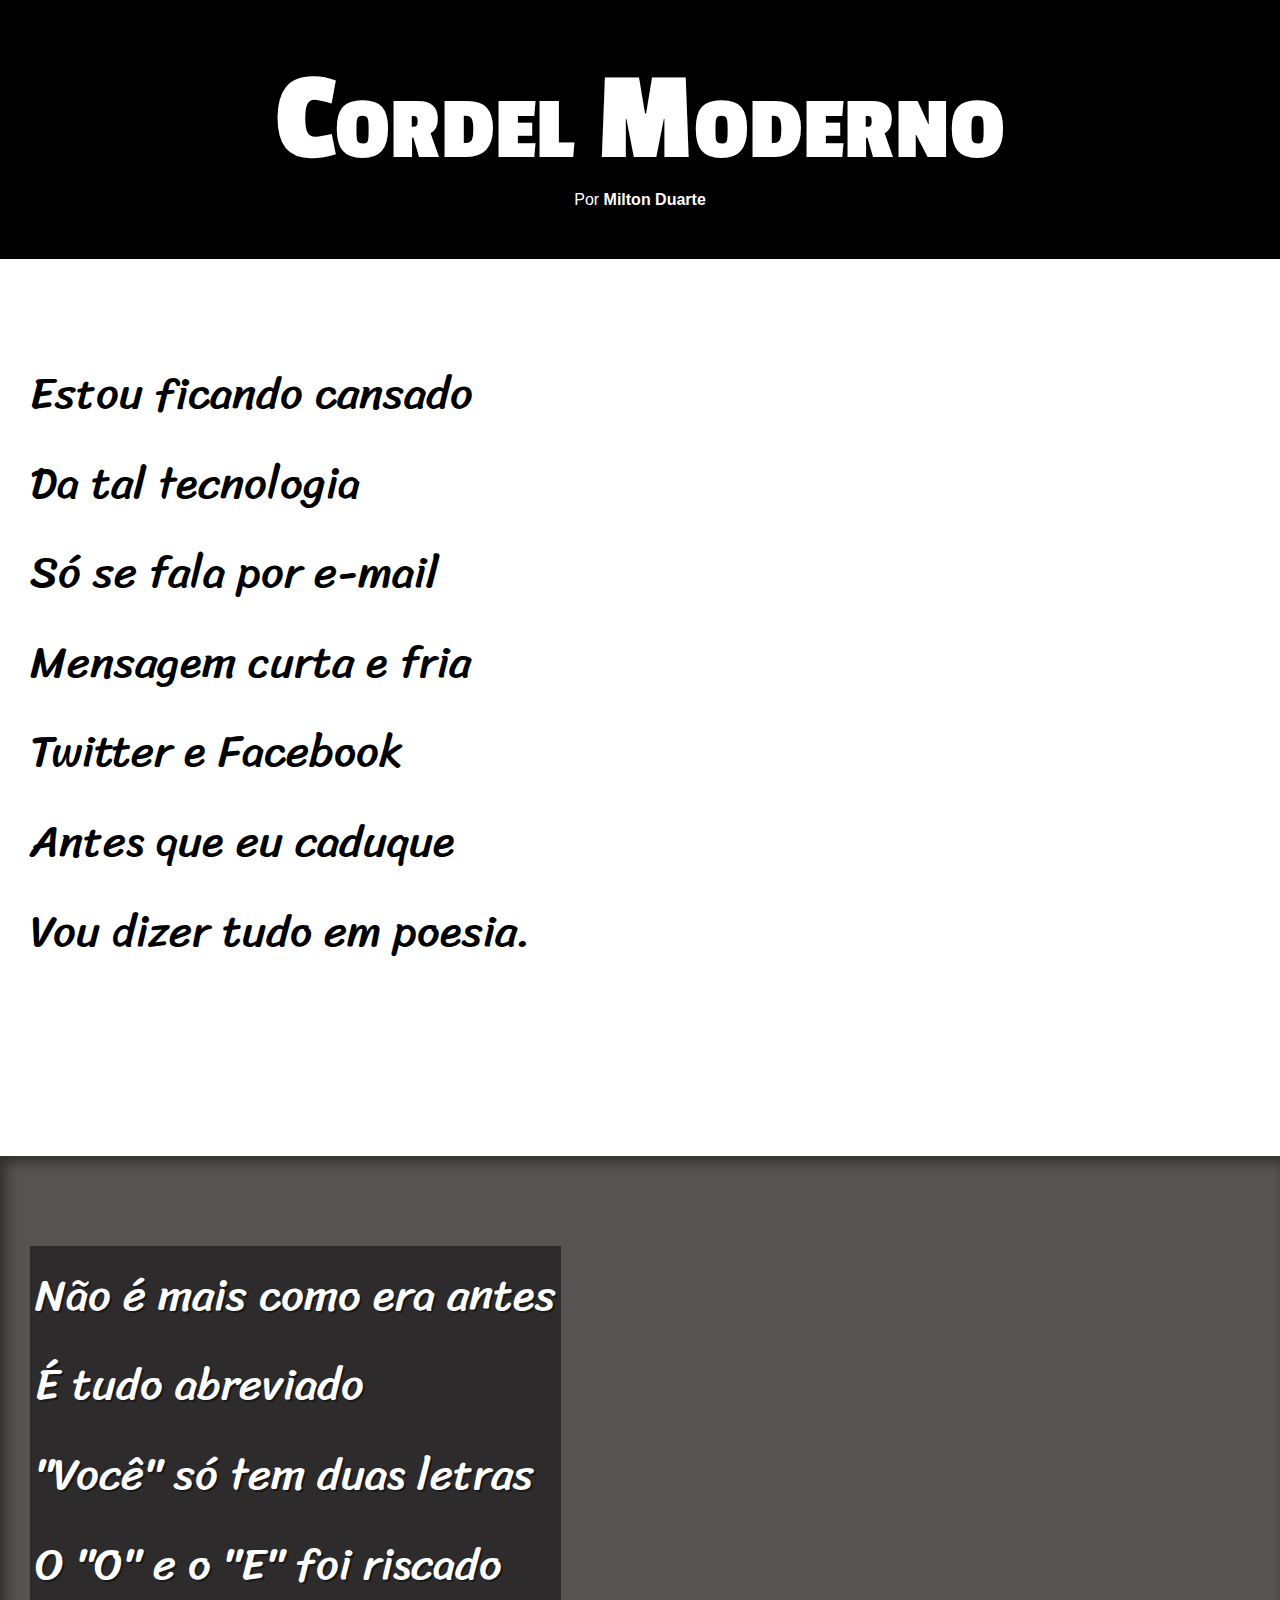
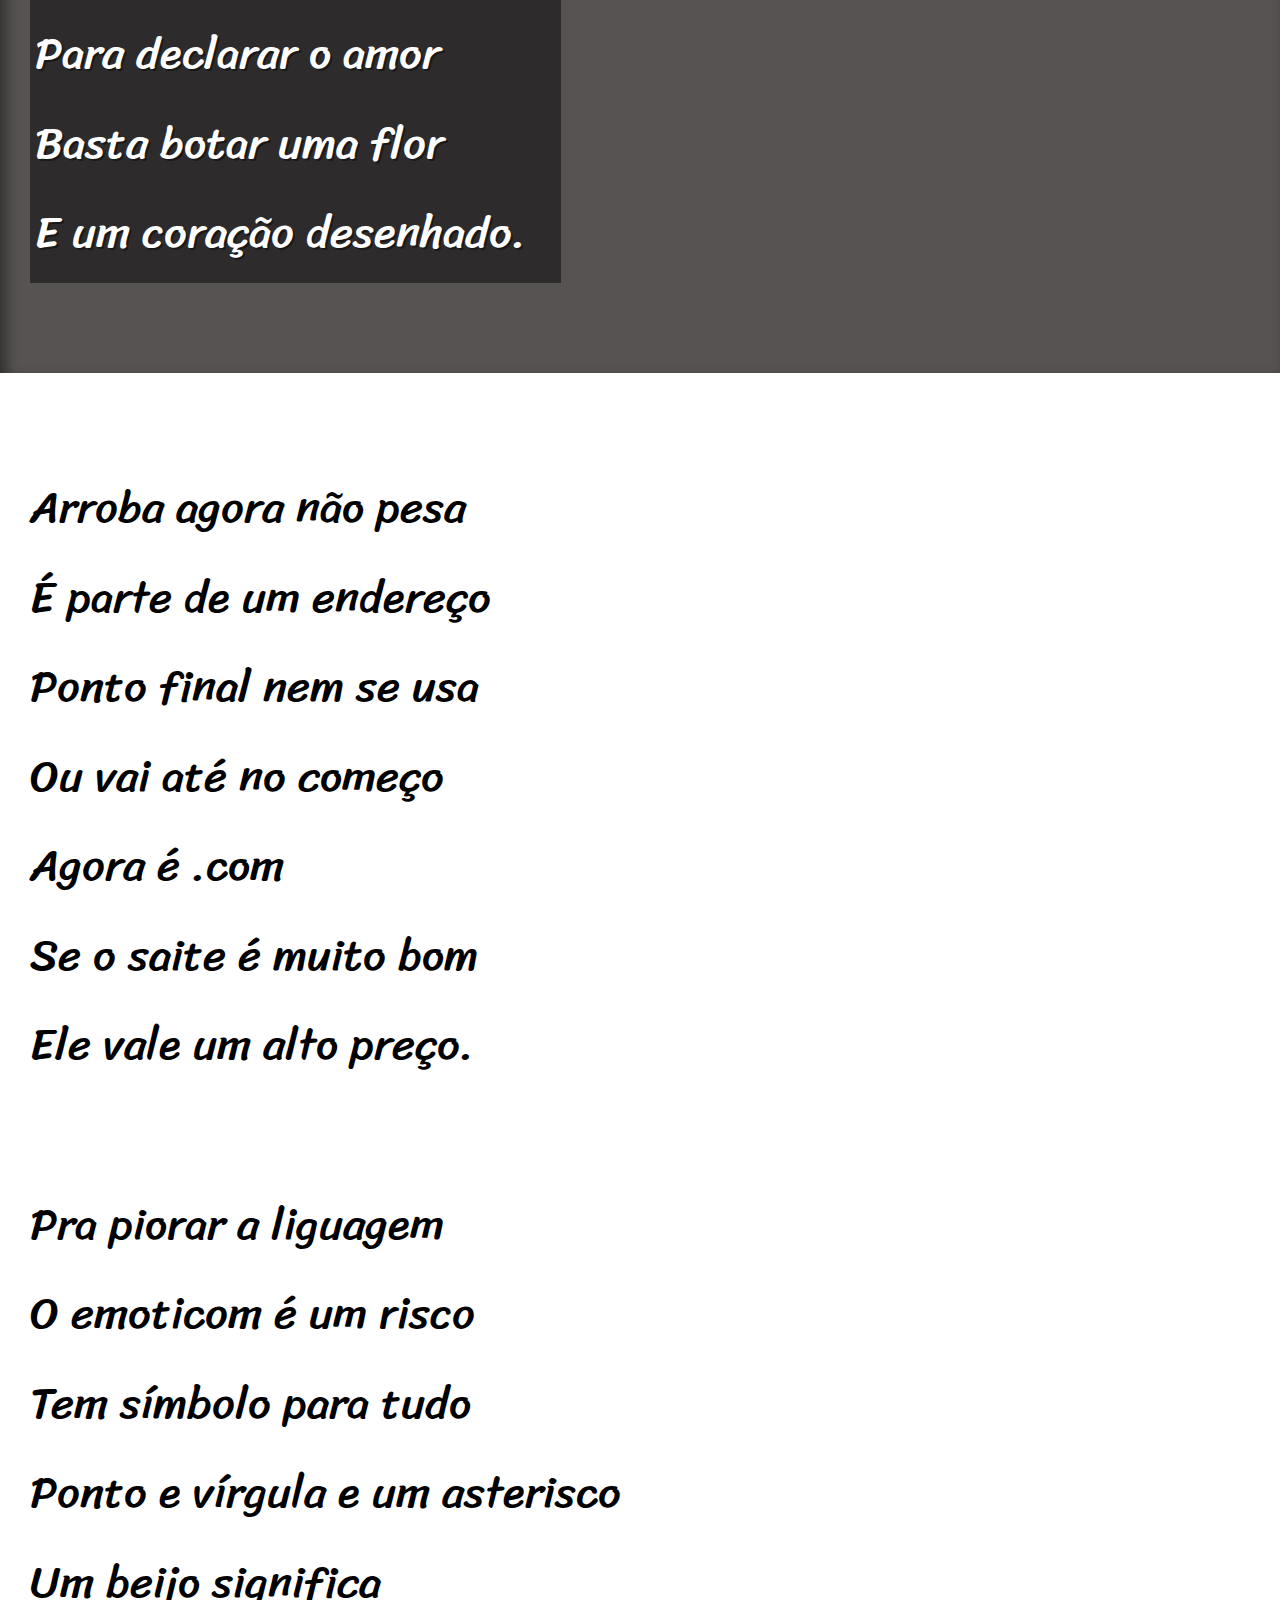
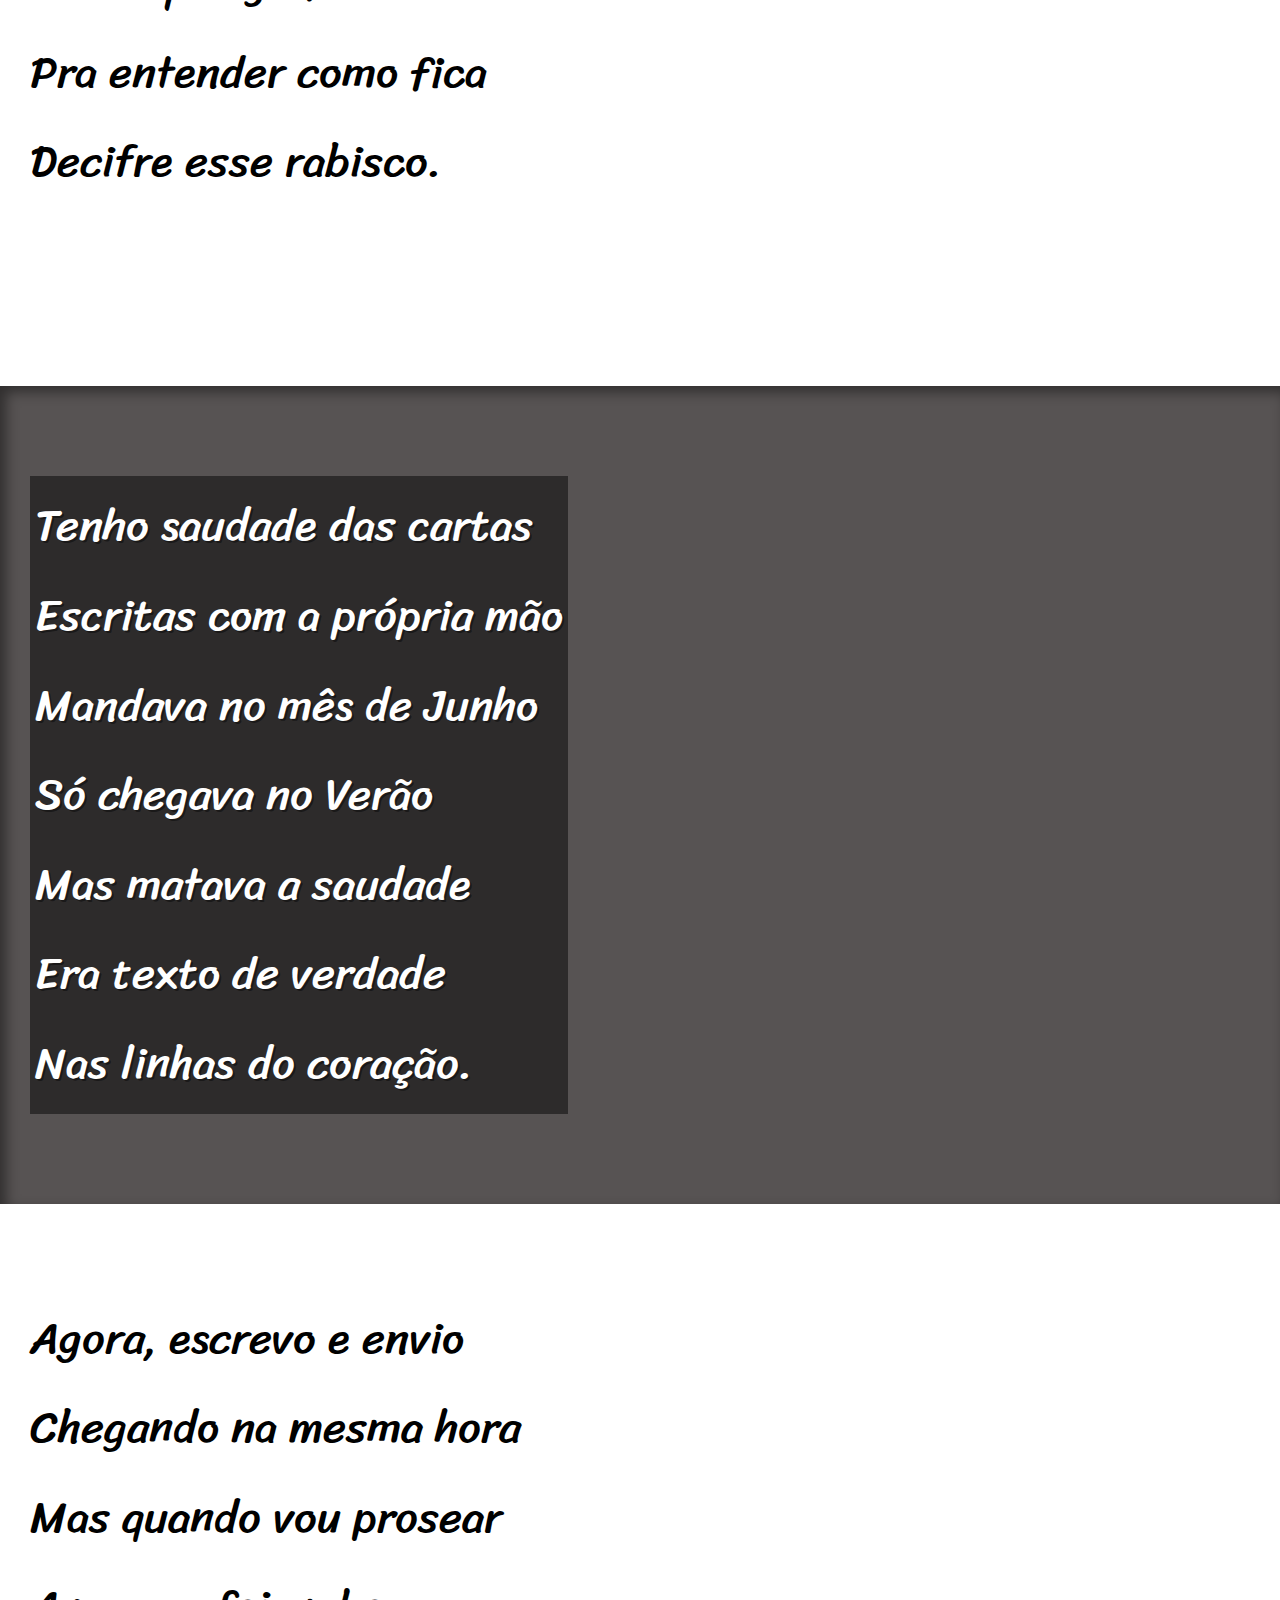
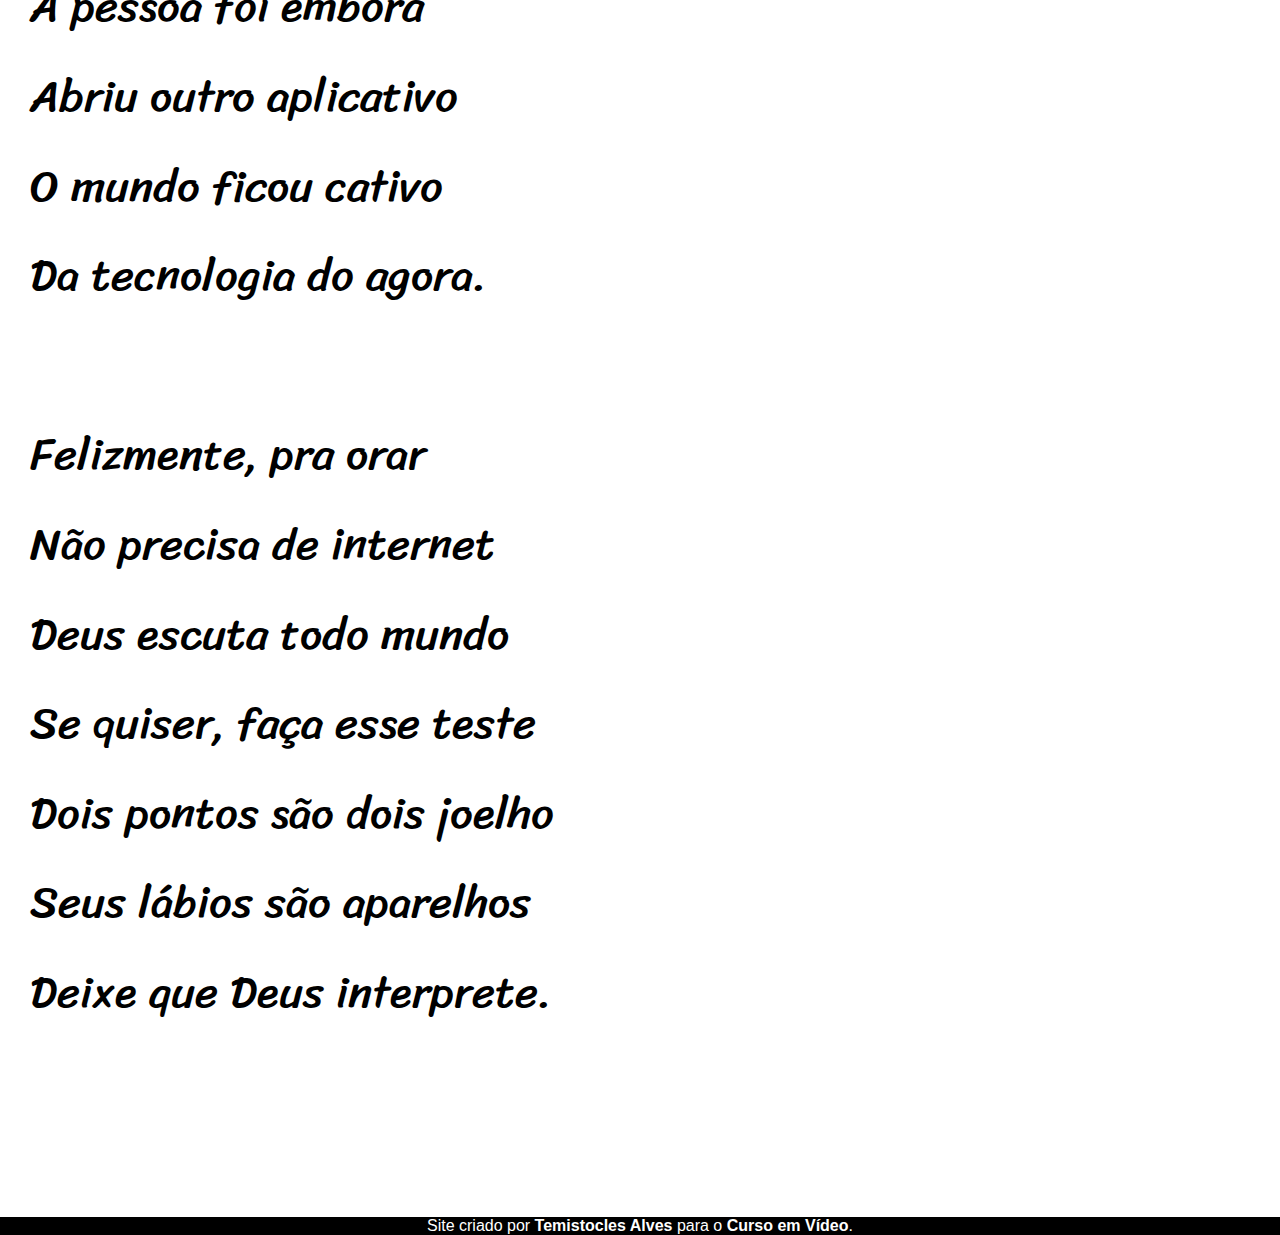
==== index.html @ 53d94d0e "Finalizado o projeto Cordel Moderno" ====
<!DOCTYPE html>
<html lang="pt-br">
<head>
    <meta charset="UTF-8">
    <meta http-equiv="X-UA-Compatible" content="IE=edge">
    <meta name="viewport" content="width=device-width, initial-scale=1.0">
    <title>Cordel Moderno</title>
    <link rel="stylesheet" href="estilo/style.css">
</head>
<body>
    <header>
        <h1>Cordel Moderno</h1>
        <p>Por <a href="https://www.recantodasletras.com.br/poesias/3186743" target="_blank">Milton Duarte</a></p>
        
    </header>

<section class="normal">
    <p>
        Estou ficando cansado <br>
        Da tal tecnologia<br>
        Só se fala por e-mail<br>
        Mensagem curta e fria <br>
        Twitter e Facebook <br>
        Antes que eu caduque <br>
        Vou dizer tudo em poesia.
    </p>
</section>

<section class="imagem" id="img01">
    <p>
        Não é mais como era antes <br>
        É tudo abreviado <br>
        "Você" só tem duas letras <br>
        O "O" e o "E" foi riscado <br>
        Para declarar o amor <br>
        Basta botar uma flor <br>
        E um coração desenhado.
    </p>
</section>

<section class="normal">
    <p>
        Arroba agora não pesa <br>
        É parte de um endereço <br>
        Ponto final nem se usa <br>
        Ou vai até no começo <br>
        Agora é .com <br>
        Se o saite é muito bom  <br>
        Ele vale um alto preço.
    </p>
    
    <p>
        Pra piorar a liguagem <br>
        O emoticom é um risco <br>
        Tem símbolo para tudo <br>
        Ponto e vírgula e um asterisco <br>
        Um beijo significa <br>
        Pra entender como fica <br>
        Decifre esse rabisco.
    </p>
</section>

<section class="imagem" id="img02">
    <p>
        Tenho saudade das cartas <br>
        Escritas com a própria mão <br>
        Mandava no mês de Junho <br>
        Só chegava no Verão <br>
        Mas matava a saudade <br>
        Era texto de verdade <br>
        Nas linhas do coração.
    </p>
</section>

<section class="normal">
    <p>
        Agora, escrevo e envio <br>
        Chegando na mesma hora <br>
        Mas quando vou prosear <br>
        A pessoa foi embora <br>
        Abriu outro aplicativo <br>
        O mundo ficou cativo <br>
        Da tecnologia do agora.
    </p>
    
    <p>
        Felizmente, pra orar <br>
        Não precisa de internet <br>
        Deus escuta todo mundo <br>
        Se quiser, faça esse teste <br>
        Dois pontos são dois joelho <br>
        Seus lábios são aparelhos <br>
        Deixe que Deus interprete.
    </p>
</section>

<footer>
    <p>Site criado por <a href="https://github.com/Temis-Alves" target="b
        ">Temistocles Alves</a> para o <a href="https://www.youtube.com/@CursoemVideo" target="b
        ">Curso em Vídeo</a>.</p>
</footer>
    
</body>
</html>
---- estilo/style.css ----
@charset "UTF-8";

@import url('https://fonts.googleapis.com/css2?family=Passion+One&display=swap');

@import url('https://fonts.googleapis.com/css2?family=Sriracha&display=swap');

:root {
  
  --fonte1: Verdana, Geneva, Tahoma, sans-serif;
  --fonte2:'Passion One', cursive;
  --fonte3:'Sriracha', cursive;

}

 * {
    margin: 0px;
    padding: 0px;
    font-size: 1em;
 }

 html, body {
   min-width: 100vh;
   font-family: var(--fonte1);
 }

 header {
    background-color: black;
    color: white;
    width: 100vw;
    text-align: center;
 }

 header > h1 {
  padding-top: 50px;
  font-variant: small-caps;
  font-family: var(--fonte2);
  font-size: 10vw;
 }

 header > p {
  padding-bottom: 50px;
 }

 header a, footer a{
  color: white;
  text-decoration: none;
  font-weight: bolder;
 }

  header a:hover, footer a:hover {
  text-decoration: underline;
 }

 section {
  padding-top: 10vh;
  padding-bottom: 10vh;
  padding-left: 30px;
  font-family: var(--fonte3);
  font-size: 3.5vw;
  line-height: 2em;
 }

 section > p {
  padding-bottom: 2em;
  
 }

 section.normal {
   background-color: white;
 }

 section.imagem {
   background-color: rgb(87, 83, 83);
   color: white;
   box-shadow: inset 6px 6px 13px 0px rgba(0, 0, 0, 0.447);
 }

 section.imagem > p {
  background-color: rgba(0, 0, 0, 0.479);
  display: inline-block;
  padding: 5px;
  text-shadow: 2px 2px 0px rgba(0, 0, 0, 0.422) ;
 }

 #img01 {
  background-image: url('../imagens/background001.jpg');
  background-position: right center;
  background-size: cover;
  background-attachment: fixed;
 }

 #img02 {
  background-image: url('../imagens/background002.jpg');
  background-position: right center;
  background-size: cover;
  background-attachment: fixed;
 }
 footer {
  background-color: black;
  color: white;
  text-align: center;
 }
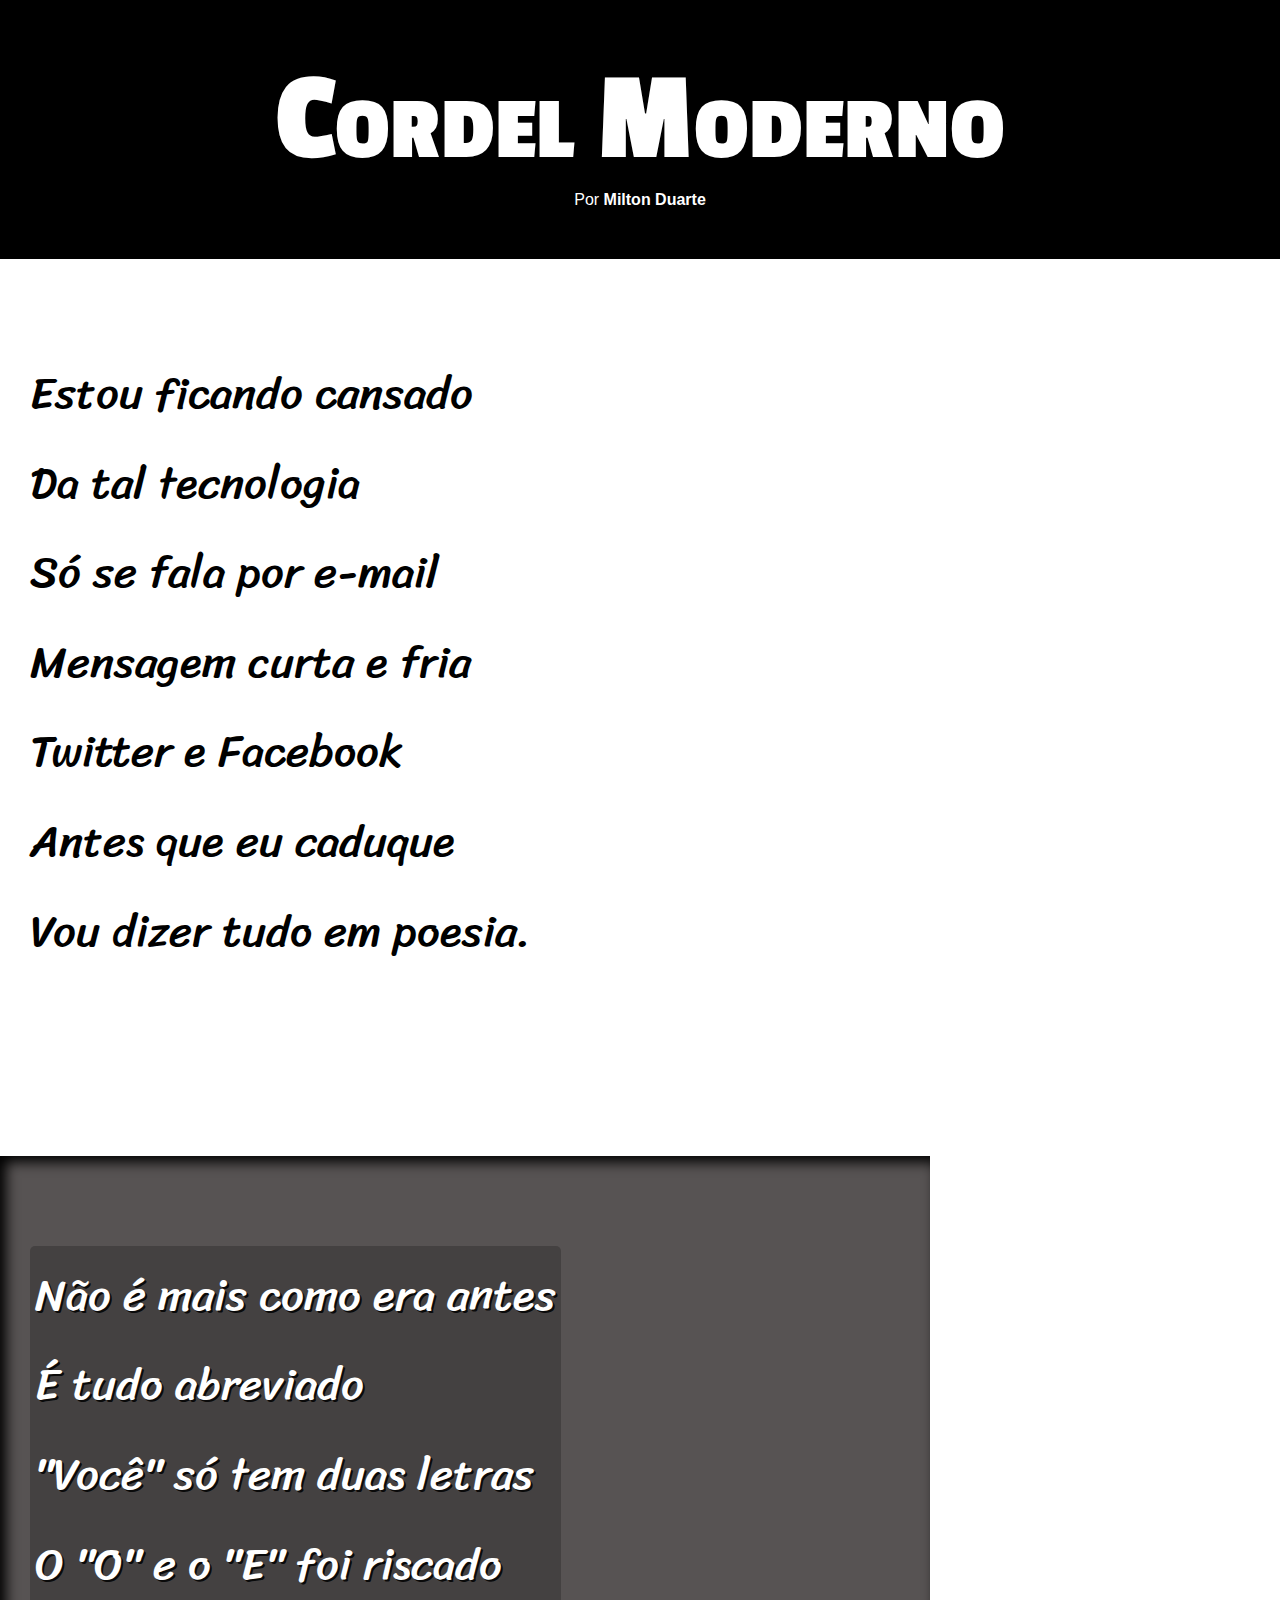
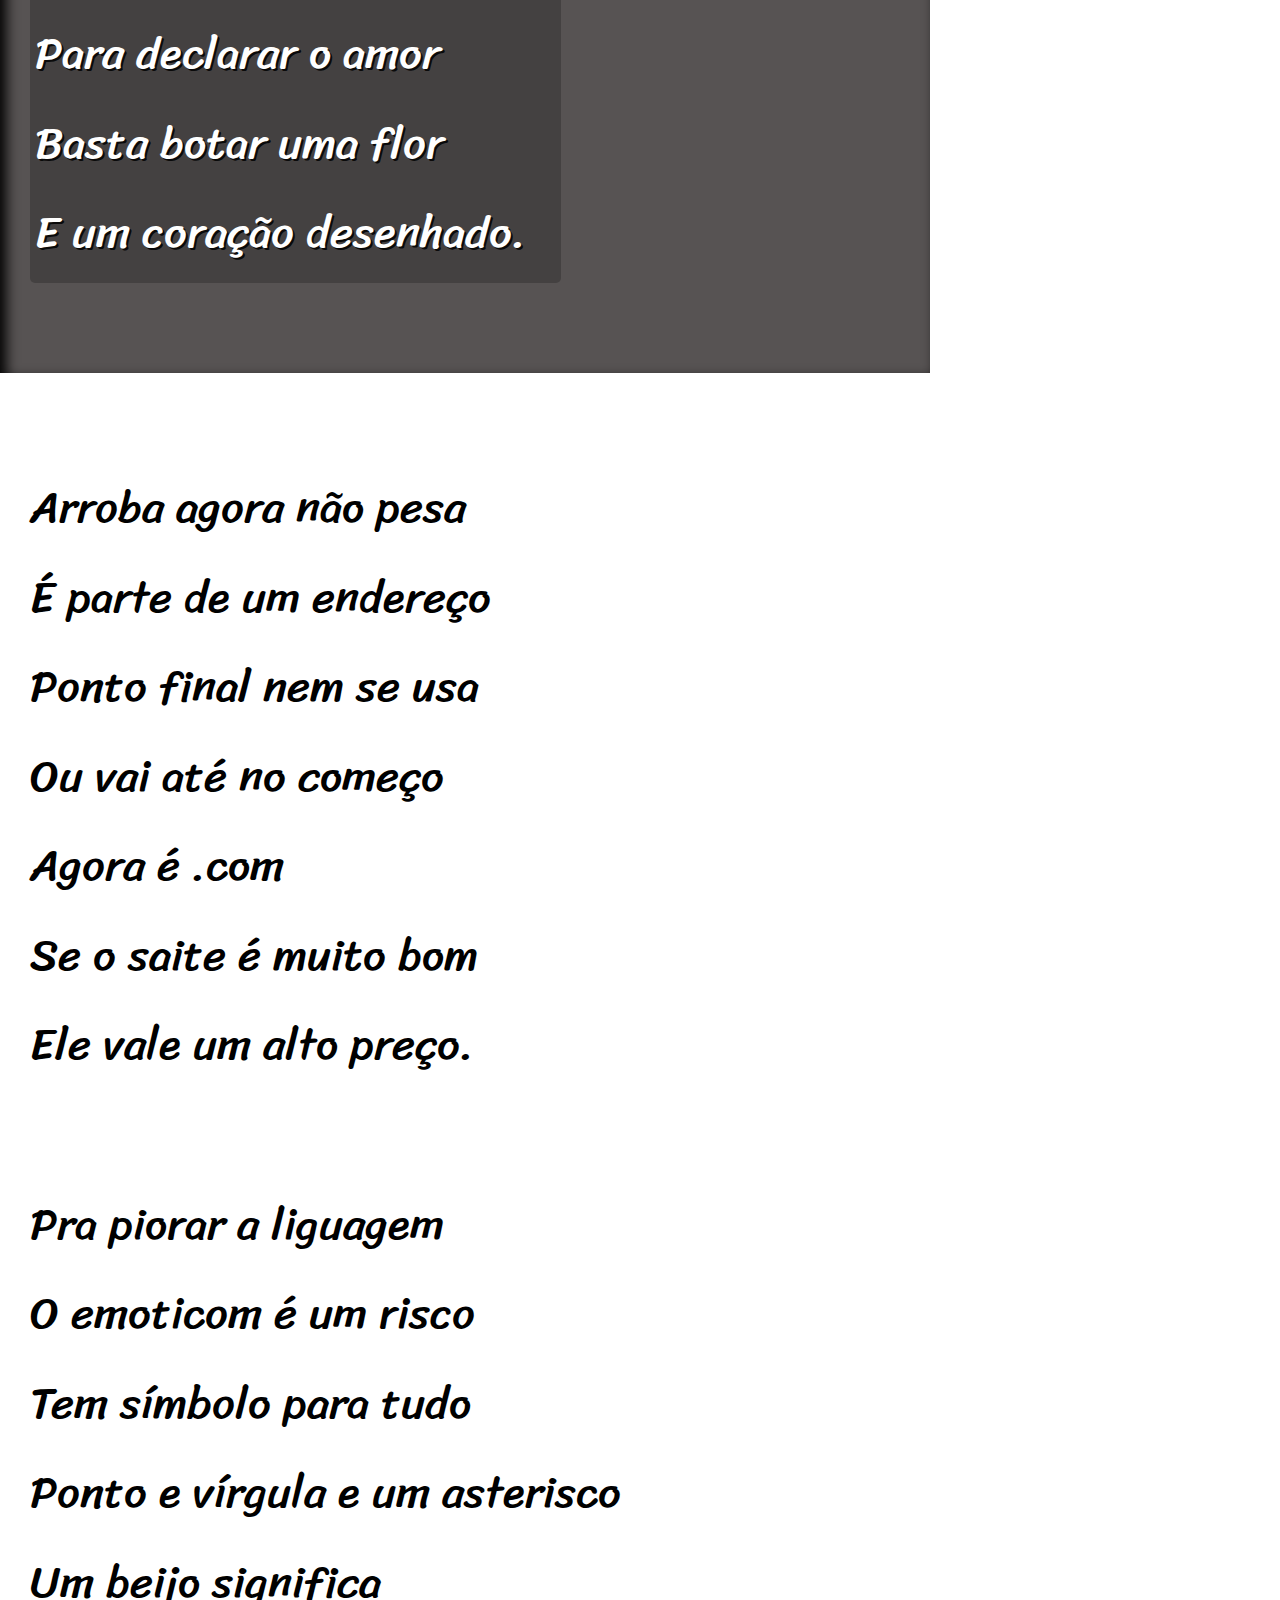
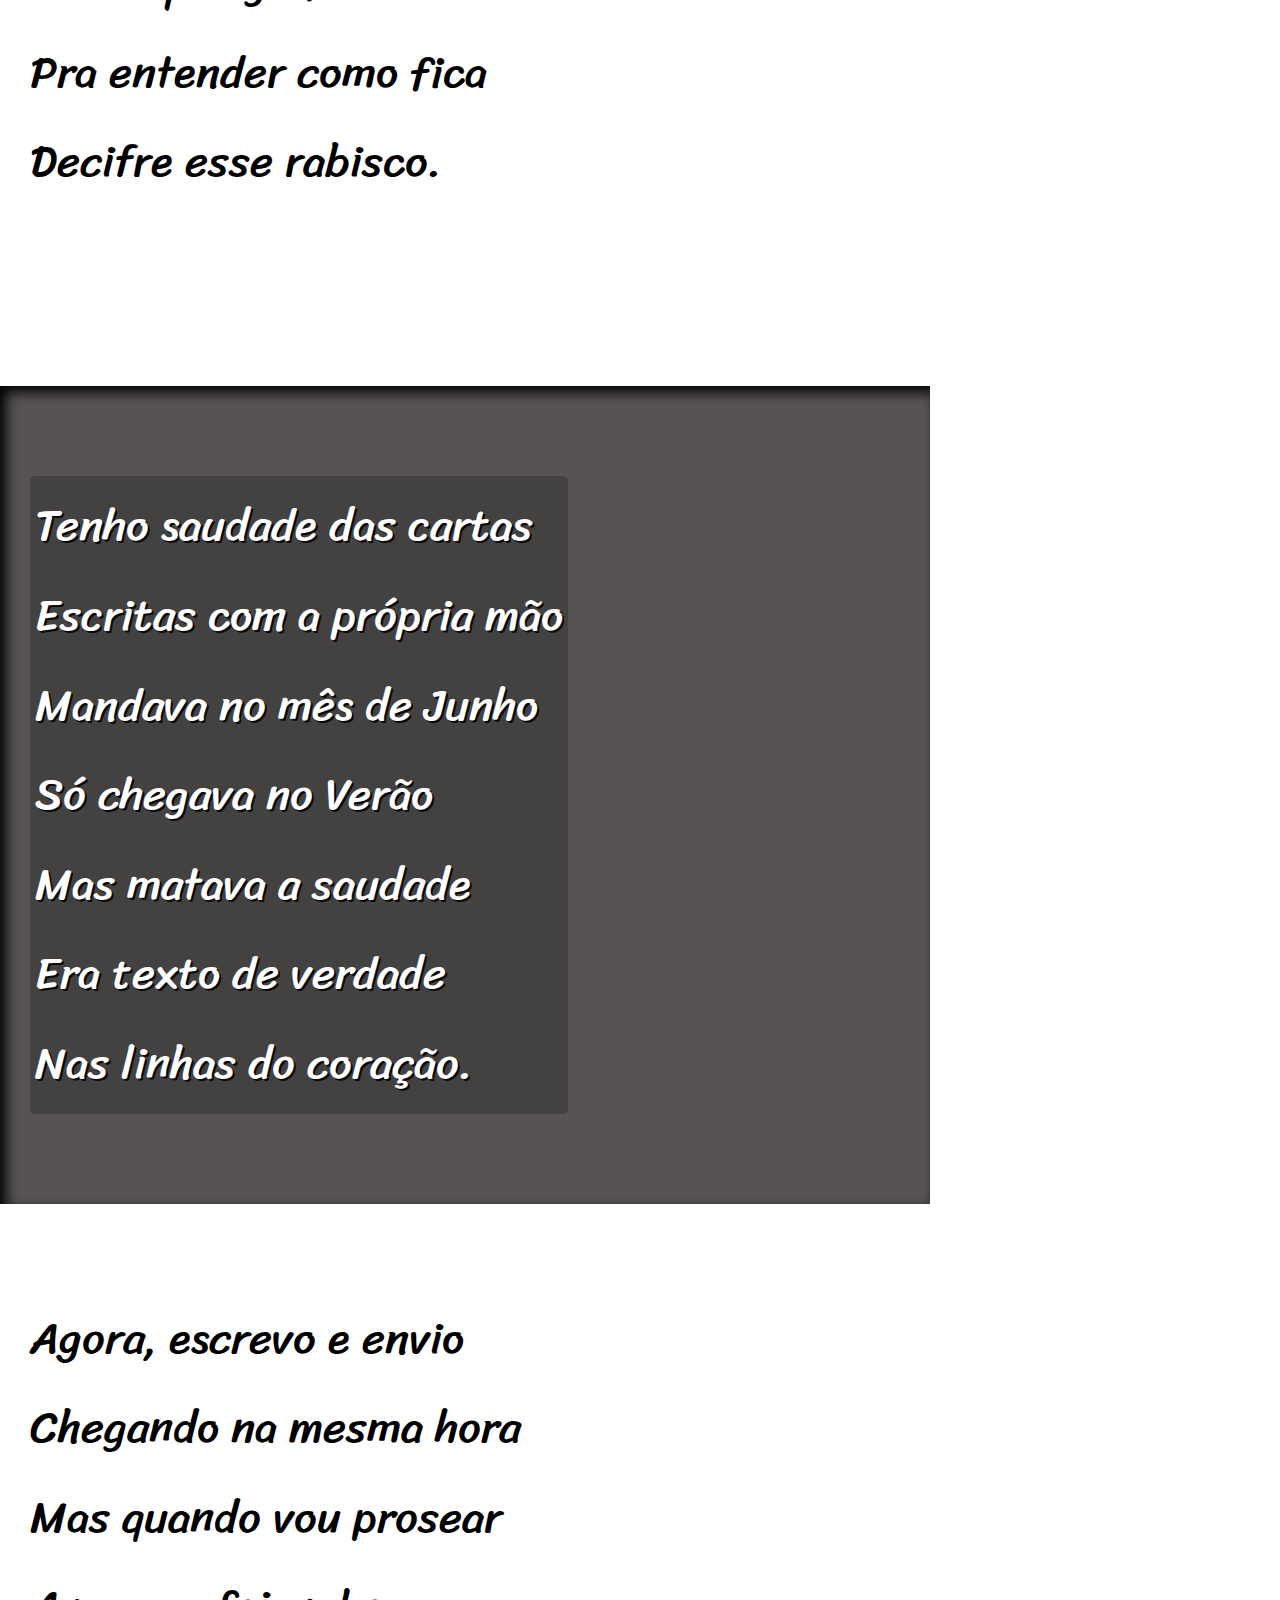
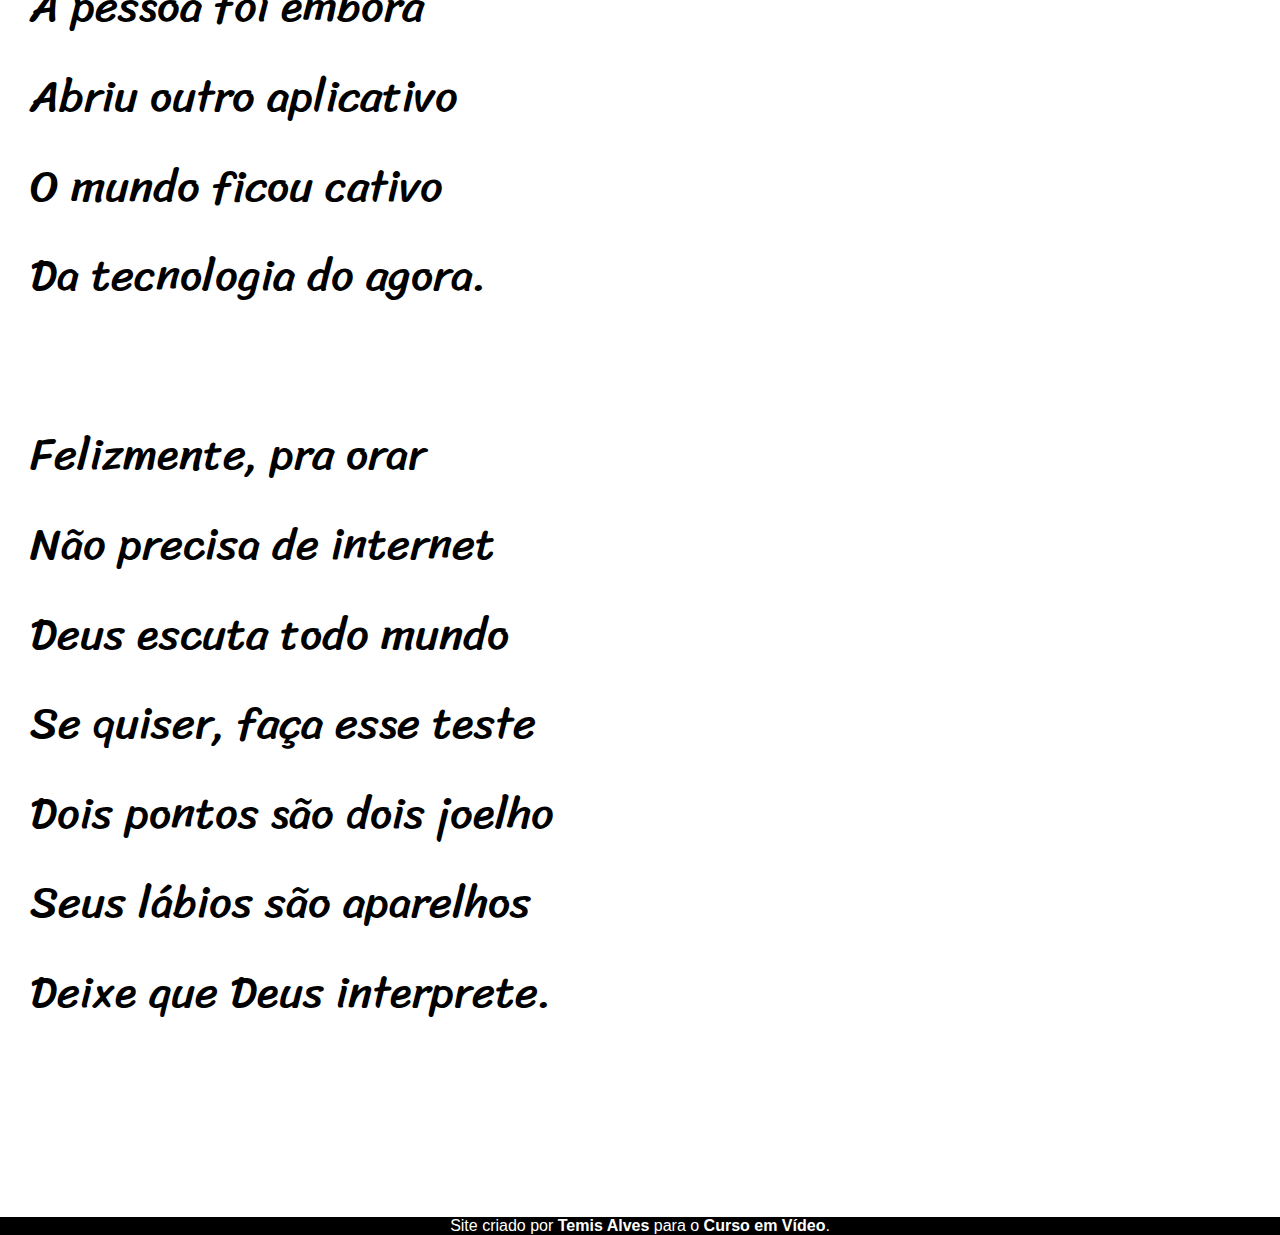
==== commit 496df56d: "Atualizar o index.html" ====
--- a/index.html
+++ b/index.html
@@ -96,7 +96,7 @@
 
 <footer>
     <p>Site criado por <a href="https://github.com/Temis-Alves" target="b
-        ">Temistocles Alves</a> para o <a href="https://www.youtube.com/@CursoemVideo" target="b
+        ">Temis Alves</a> para o <a href="https://www.youtube.com/@CursoemVideo" target="b
         ">Curso em Vídeo</a>.</p>
 </footer>
     
--- a/estilo/style.css
+++ b/estilo/style.css
@@ -19,14 +19,13 @@
  }
 
  html, body {
-   min-width: 100vh;
    font-family: var(--fonte1);
+   font-size: 1em;
  }
 
  header {
     background-color: black;
     color: white;
-    width: 100vw;
     text-align: center;
  }
 
@@ -55,6 +54,7 @@
   padding-top: 10vh;
   padding-bottom: 10vh;
   padding-left: 30px;
+  width: 100vh;
   font-family: var(--fonte3);
   font-size: 3.5vw;
   line-height: 2em;
@@ -72,27 +72,26 @@
  section.imagem {
    background-color: rgb(87, 83, 83);
    color: white;
-   box-shadow: inset 6px 6px 13px 0px rgba(0, 0, 0, 0.447);
+   box-shadow: inset 6px 6px 13px 0px rgb(0, 0, 0);
  }
 
  section.imagem > p {
-  background-color: rgba(0, 0, 0, 0.479);
+  background-color: rgba(0, 0, 0, 0.216);
+  background-size: cover;
   display: inline-block;
   padding: 5px;
-  text-shadow: 2px 2px 0px rgba(0, 0, 0, 0.422) ;
+  border-radius: 5px;
+  text-shadow: 2px 2px 0px rgba(0, 0, 0, 0.868) ;
  }
 
  #img01 {
   background-image: url('../imagens/background001.jpg');
   background-position: right center;
-  background-size: cover;
   background-attachment: fixed;
  }
 
  #img02 {
   background-image: url('../imagens/background002.jpg');
-  background-position: right center;
-  background-size: cover;
   background-attachment: fixed;
  }
  footer {
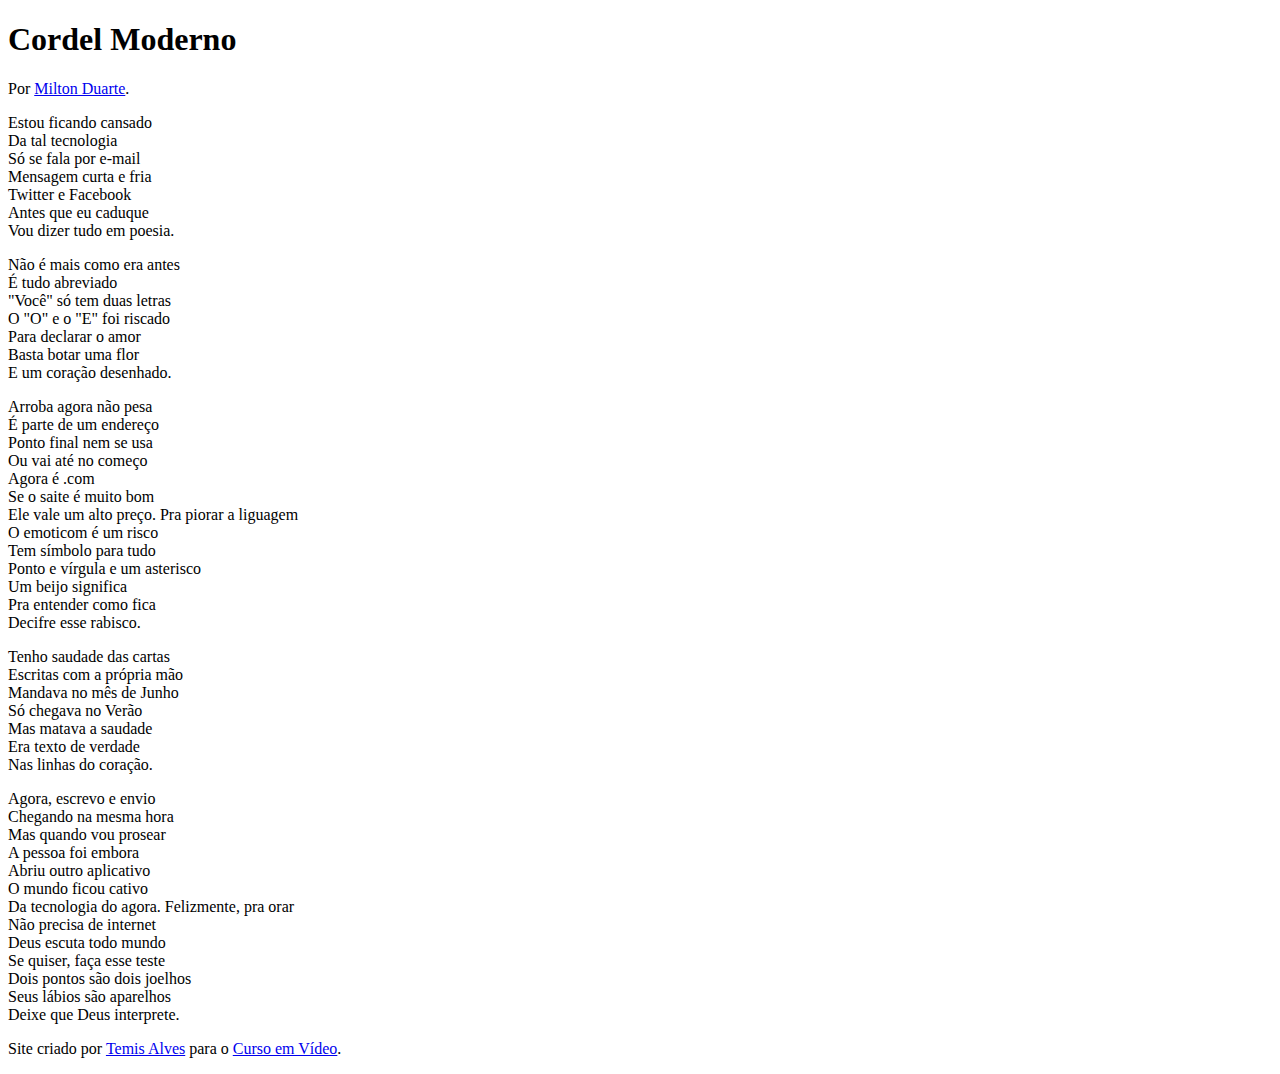
==== commit 14a2fcb9: "Atualizando HTML" ====
--- a/index.html
+++ b/index.html
@@ -1,104 +1,98 @@
 <!DOCTYPE html>
 <html lang="pt-br">
+
 <head>
     <meta charset="UTF-8">
     <meta http-equiv="X-UA-Compatible" content="IE=edge">
     <meta name="viewport" content="width=device-width, initial-scale=1.0">
     <title>Cordel Moderno</title>
-    <link rel="stylesheet" href="estilo/style.css">
+    <link rel="stylesheet" href="style.css">
 </head>
+
 <body>
     <header>
         <h1>Cordel Moderno</h1>
-        <p>Por <a href="https://www.recantodasletras.com.br/poesias/3186743" target="_blank">Milton Duarte</a></p>
-        
+        <p>Por <a href="https://www.recantodasletras.com.br/poesias/3186743" target="_blank">Milton Duarte</a>.</p>
     </header>
 
-<section class="normal">
-    <p>
-        Estou ficando cansado <br>
-        Da tal tecnologia<br>
-        Só se fala por e-mail<br>
-        Mensagem curta e fria <br>
-        Twitter e Facebook <br>
-        Antes que eu caduque <br>
-        Vou dizer tudo em poesia.
-    </p>
-</section>
+    <section class="normal">
+        <p>
+            Estou ficando cansado <br>
+            Da tal tecnologia <br>
+            Só se fala por e-mail <br>
+            Mensagem curta e fria <br>
+            Twitter e Facebook <br>
+            Antes que eu caduque <br>
+            Vou dizer tudo em poesia.
+        </p>
+    </section>
 
-<section class="imagem" id="img01">
-    <p>
-        Não é mais como era antes <br>
-        É tudo abreviado <br>
-        "Você" só tem duas letras <br>
-        O "O" e o "E" foi riscado <br>
-        Para declarar o amor <br>
-        Basta botar uma flor <br>
-        E um coração desenhado.
-    </p>
-</section>
+    <section  class="imagem" id="img01">
+        <p>
+            Não é mais como era antes <br>
+            É tudo abreviado <br>
+            "Você" só tem duas letras <br>
+            O "O" e o "E" foi riscado <br>
+            Para declarar o amor <br>
+            Basta botar uma flor <br>
+            E um coração desenhado.
+        </p>
+    </section>
 
-<section class="normal">
-    <p>
-        Arroba agora não pesa <br>
-        É parte de um endereço <br>
-        Ponto final nem se usa <br>
-        Ou vai até no começo <br>
-        Agora é .com <br>
-        Se o saite é muito bom  <br>
-        Ele vale um alto preço.
-    </p>
-    
-    <p>
-        Pra piorar a liguagem <br>
-        O emoticom é um risco <br>
-        Tem símbolo para tudo <br>
-        Ponto e vírgula e um asterisco <br>
-        Um beijo significa <br>
-        Pra entender como fica <br>
-        Decifre esse rabisco.
-    </p>
-</section>
+    <section class="normal">
+        <p>
+            Arroba agora não pesa <br>
+            É parte de um endereço <br>
+            Ponto final nem se usa <br>
+            Ou vai até no começo <br>
+            Agora é .com <br>
+            Se o saite é muito bom <br>
+            Ele vale um alto preço.
+            Pra piorar a liguagem <br>
+            O emoticom é um risco <br>
+            Tem símbolo para tudo <br>
+            Ponto e vírgula e um asterisco <br>
+            Um beijo significa <br>
+            Pra entender como fica <br>
+            Decifre esse rabisco.
+        </p>
+    </section>
 
-<section class="imagem" id="img02">
-    <p>
-        Tenho saudade das cartas <br>
-        Escritas com a própria mão <br>
-        Mandava no mês de Junho <br>
-        Só chegava no Verão <br>
-        Mas matava a saudade <br>
-        Era texto de verdade <br>
-        Nas linhas do coração.
-    </p>
-</section>
+    <section class="imagem" id="img02">
+        <p>
+            Tenho saudade das cartas <br>
+            Escritas com a própria mão <br>
+            Mandava no mês de Junho <br>
+            Só chegava no Verão <br>
+            Mas matava a saudade <br>
+            Era texto de verdade <br>
+            Nas linhas do coração.
+        </p>
+    </section>
 
-<section class="normal">
-    <p>
-        Agora, escrevo e envio <br>
-        Chegando na mesma hora <br>
-        Mas quando vou prosear <br>
-        A pessoa foi embora <br>
-        Abriu outro aplicativo <br>
-        O mundo ficou cativo <br>
-        Da tecnologia do agora.
-    </p>
-    
-    <p>
-        Felizmente, pra orar <br>
-        Não precisa de internet <br>
-        Deus escuta todo mundo <br>
-        Se quiser, faça esse teste <br>
-        Dois pontos são dois joelho <br>
-        Seus lábios são aparelhos <br>
-        Deixe que Deus interprete.
-    </p>
-</section>
+    <section class="normal">
+        <p>
+            Agora, escrevo e envio <br>
+            Chegando na mesma hora <br>
+            Mas quando vou prosear <br>
+            A pessoa foi embora <br>
+            Abriu outro aplicativo <br>
+            O mundo ficou cativo <br>
+            Da tecnologia do agora.
+            Felizmente, pra orar <br>
+            Não precisa de internet <br>
+            Deus escuta todo mundo <br>
+            Se quiser, faça esse teste <br>
+            Dois pontos são dois joelhos <br>
+            Seus lábios são aparelhos <br>
+            Deixe que Deus interprete.
+        </p>
+    </section>
 
-<footer>
-    <p>Site criado por <a href="https://github.com/Temis-Alves" target="b
-        ">Temis Alves</a> para o <a href="https://www.youtube.com/@CursoemVideo" target="b
-        ">Curso em Vídeo</a>.</p>
-</footer>
-    
+    <footer>
+        <p>Site criado por <a href="https://github.com/Temis-Alves" target="_blank">Temis Alves</a> para o <a
+                href="https://www.youtube.com/@CursoemVideo" target="_blank">Curso em Vídeo</a>.</p>
+    </footer>
 </body>
+
 </html>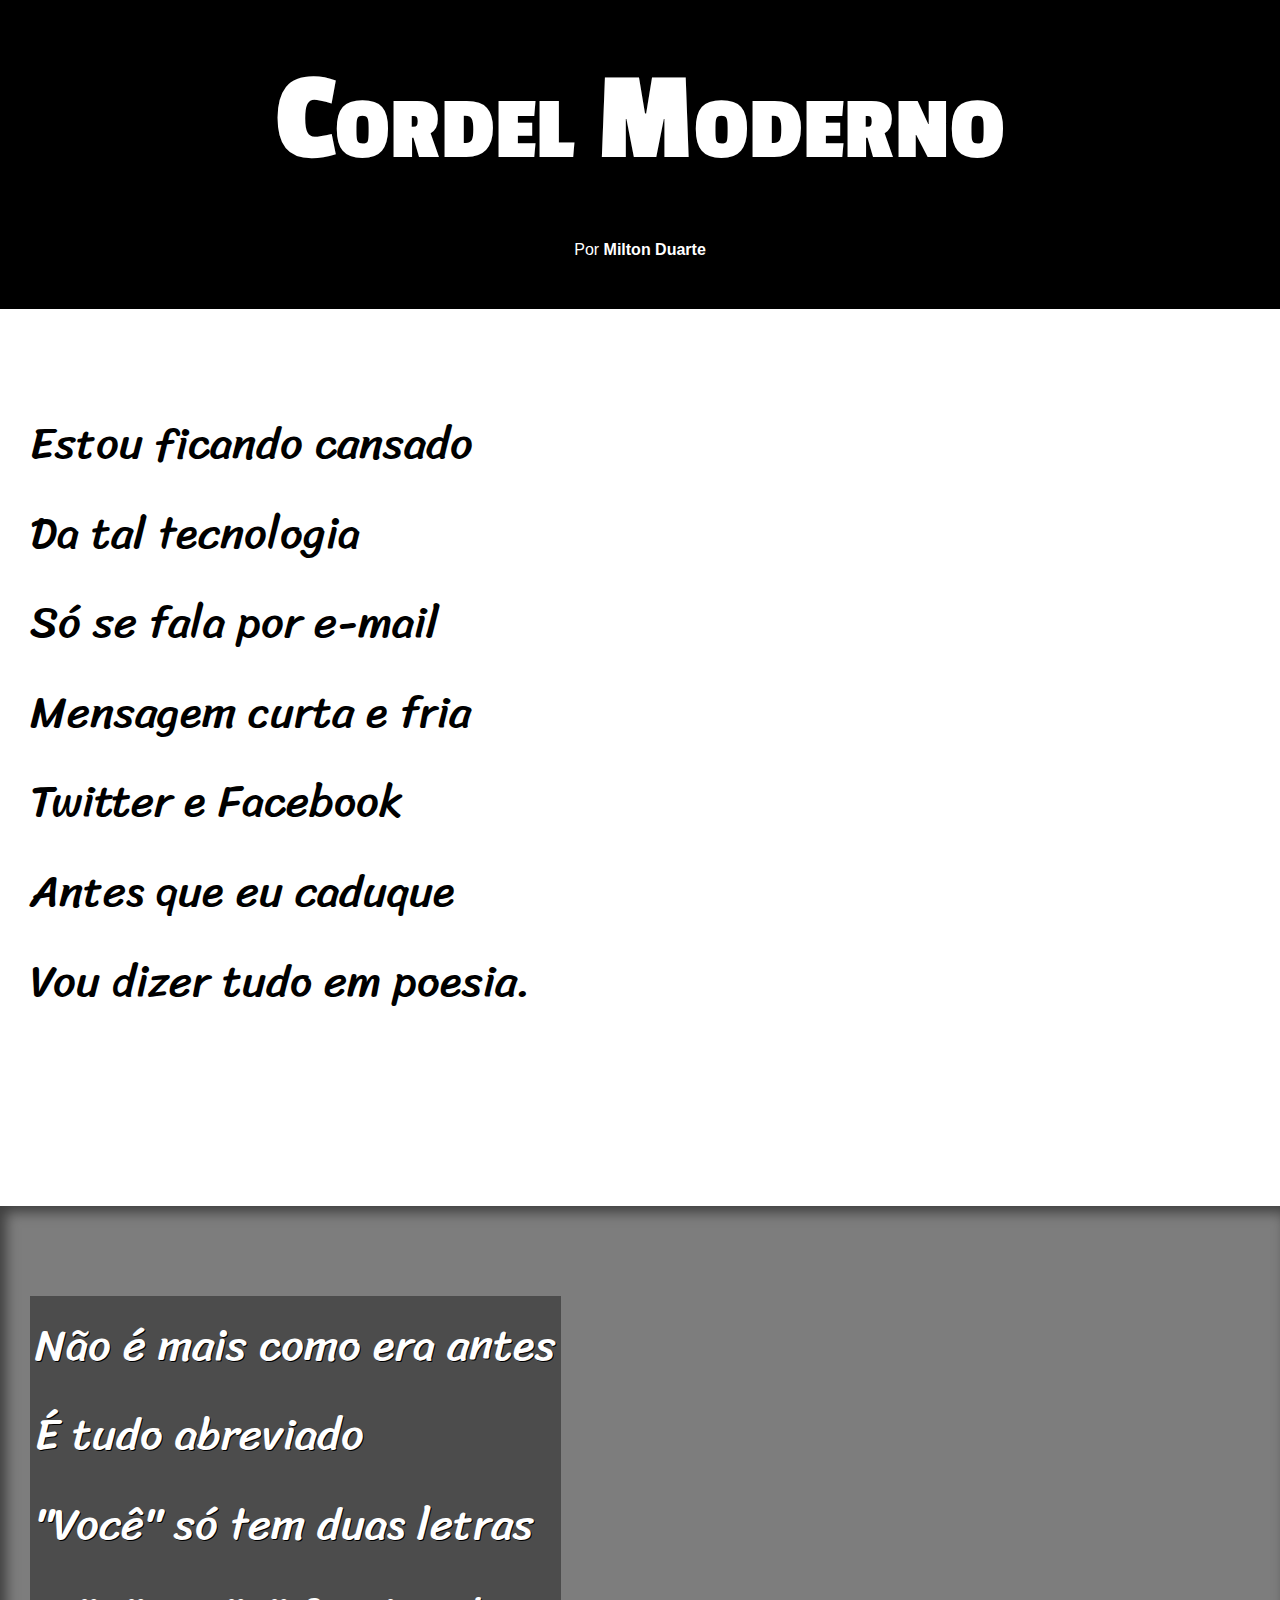
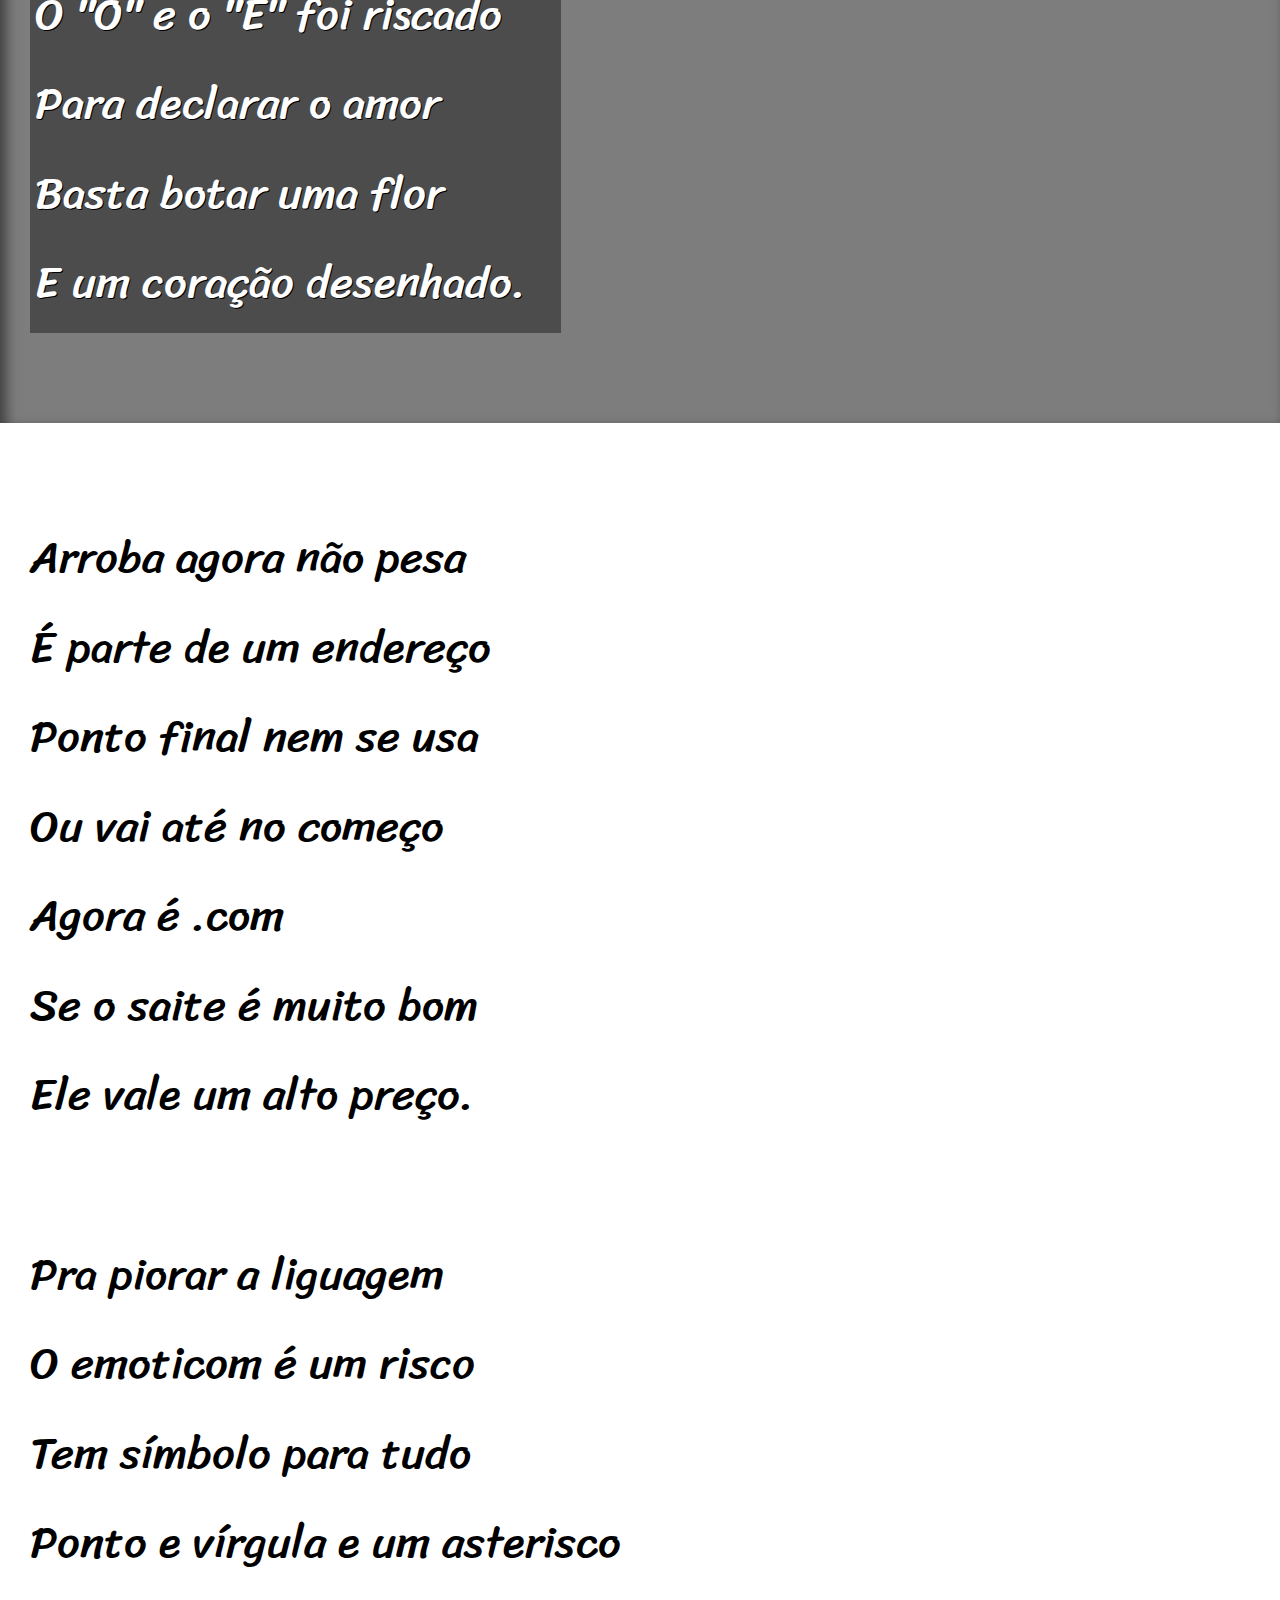
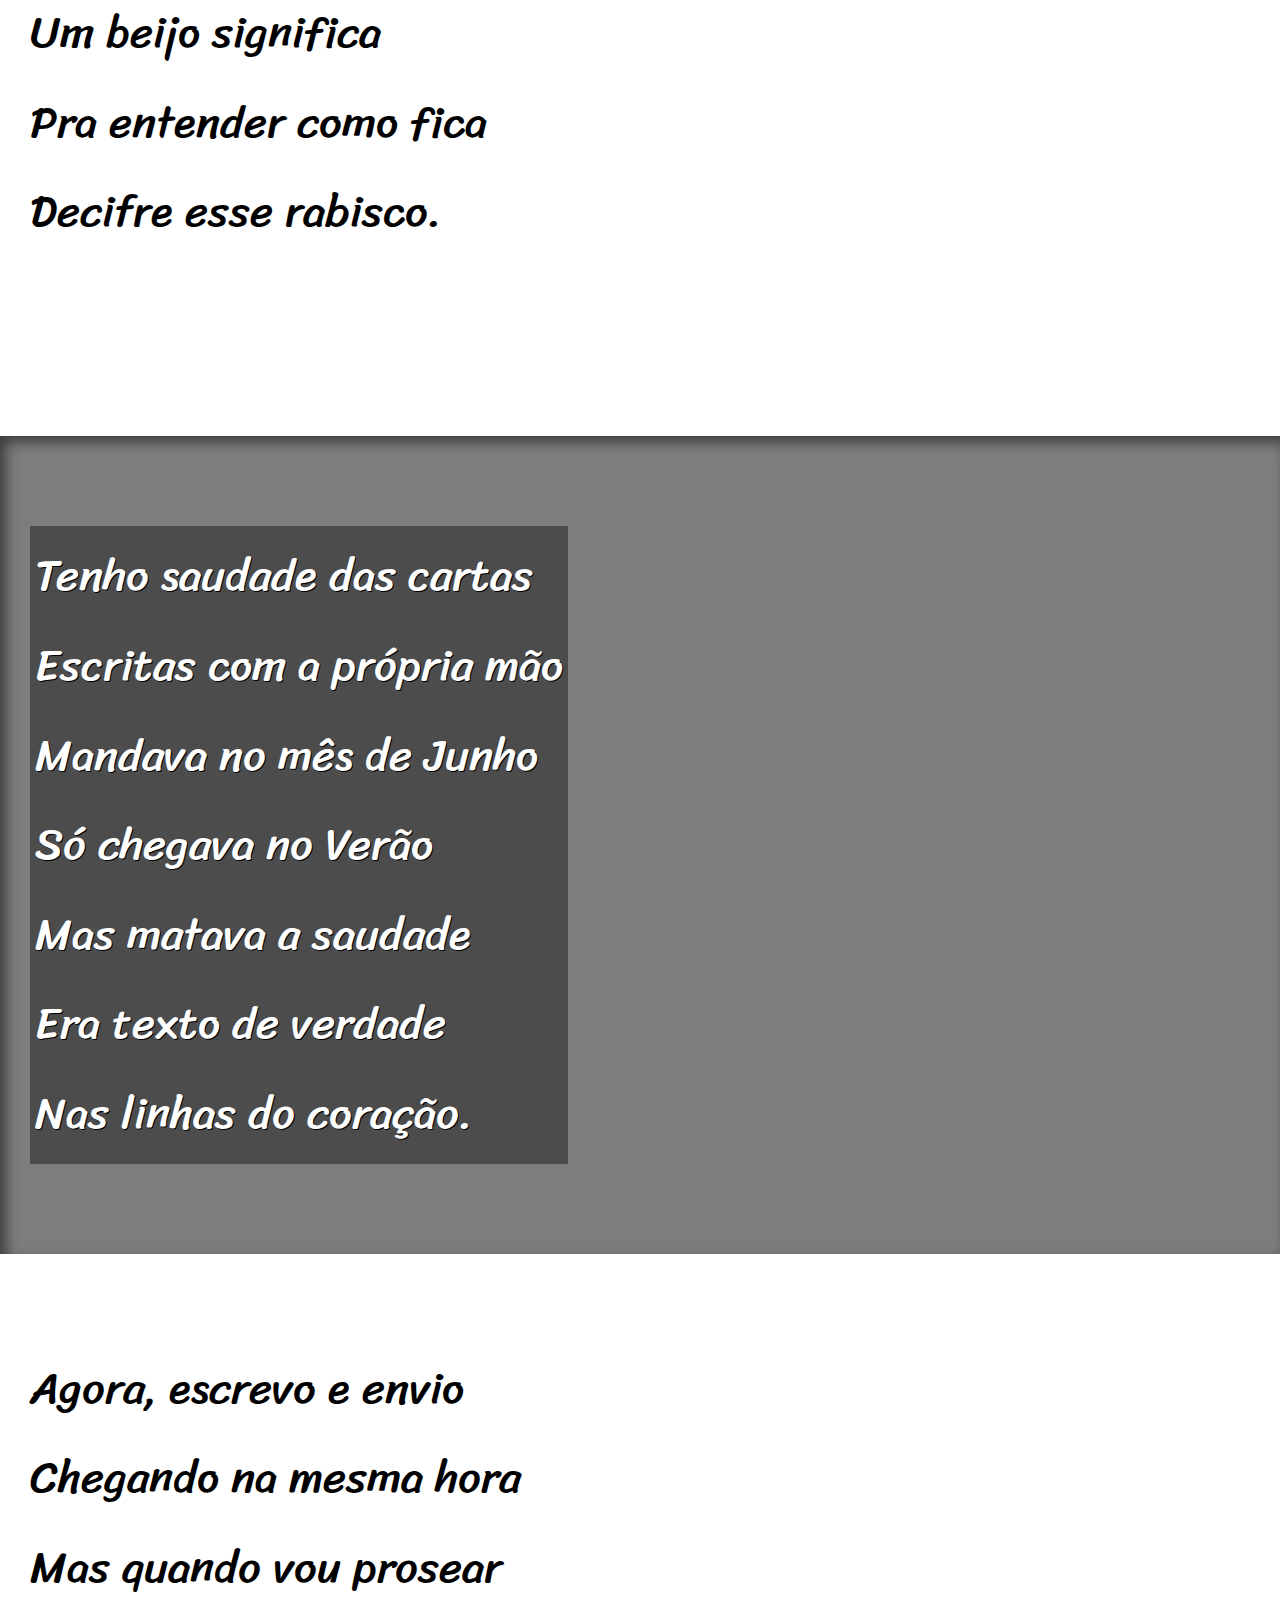
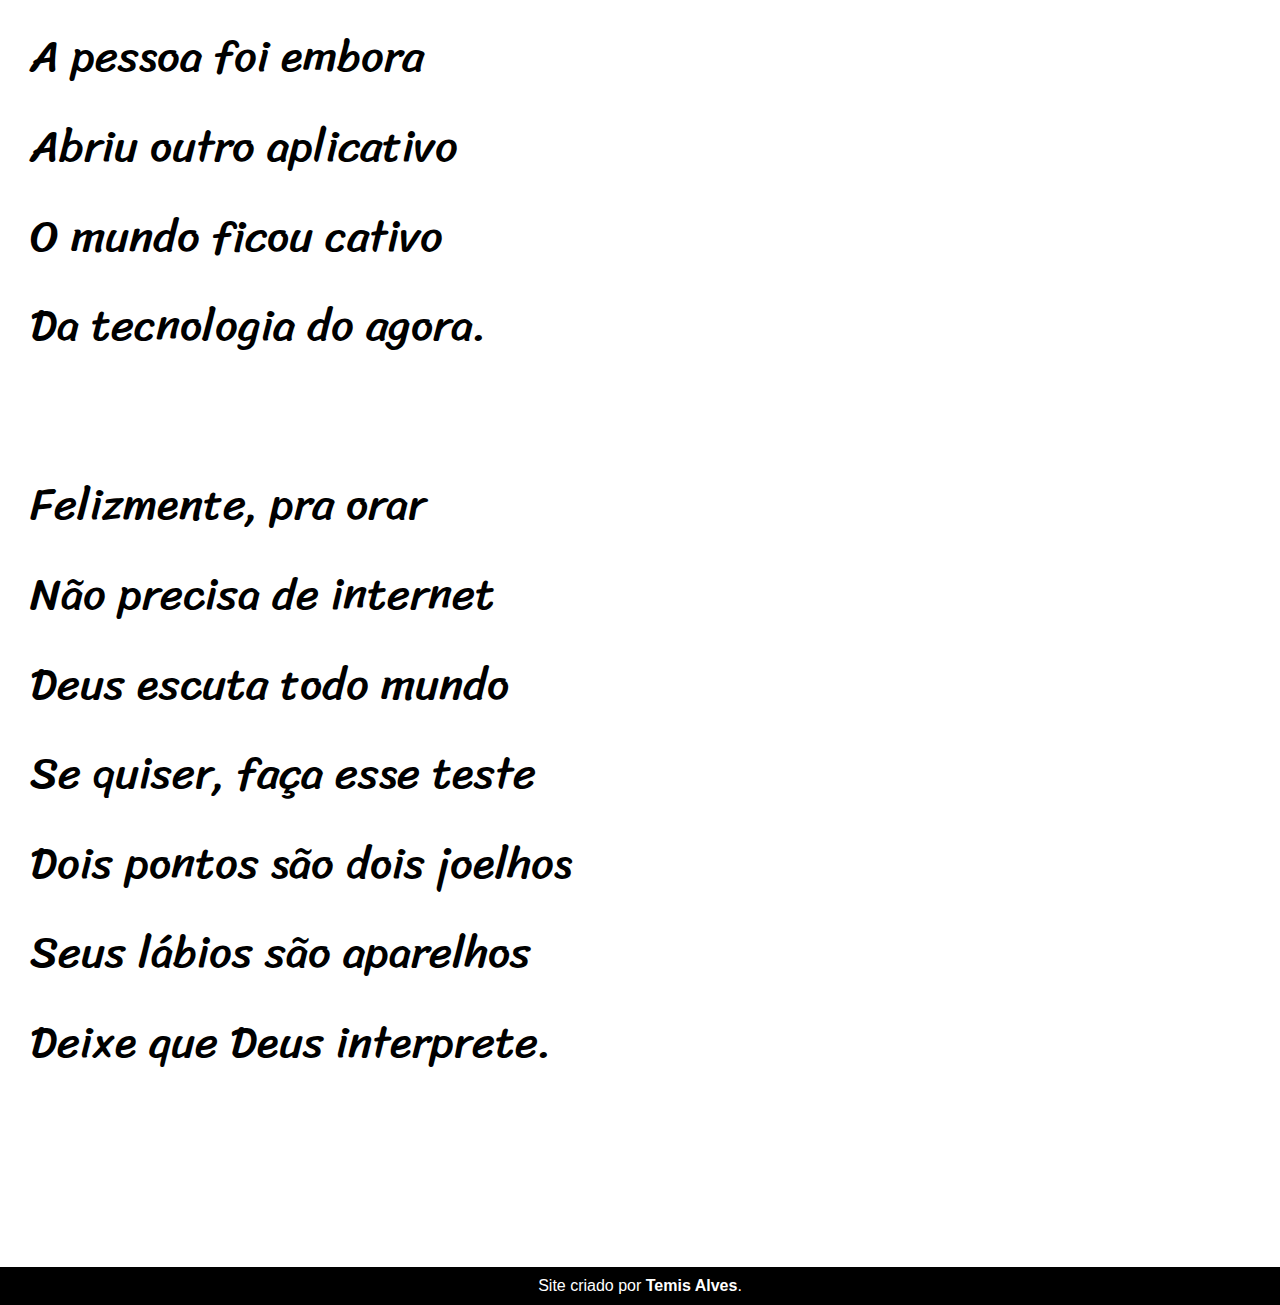
==== commit 5f1fc5ea: "Finzalizado" ====
--- a/index.html
+++ b/index.html
@@ -6,13 +6,15 @@
     <meta http-equiv="X-UA-Compatible" content="IE=edge">
     <meta name="viewport" content="width=device-width, initial-scale=1.0">
     <title>Cordel Moderno</title>
-    <link rel="stylesheet" href="style.css">
+    <link rel="stylesheet" href="./estilo/style.css">
 </head>
 
 <body>
     <header>
-        <h1>Cordel Moderno</h1>
-        <p>Por <a href="https://www.recantodasletras.com.br/poesias/3186743" target="_blank">Milton Duarte</a>.</p>
+        <h1>
+            Cordel Moderno
+        </h1>
+        <p>Por <a href="https://www.recantodasletras.com.br/poesias/3186743" target="_blank">Milton Duarte</a></p>
     </header>
 
     <section class="normal">
@@ -27,7 +29,8 @@
         </p>
     </section>
 
-    <section  class="imagem" id="img01">
+
+    <section class="imagem" id="img01">
         <p>
             Não é mais como era antes <br>
             É tudo abreviado <br>
@@ -39,6 +42,7 @@
         </p>
     </section>
 
+
     <section class="normal">
         <p>
             Arroba agora não pesa <br>
@@ -48,6 +52,9 @@
             Agora é .com <br>
             Se o saite é muito bom <br>
             Ele vale um alto preço.
+        </p>
+
+        <p>
             Pra piorar a liguagem <br>
             O emoticom é um risco <br>
             Tem símbolo para tudo <br>
@@ -58,8 +65,9 @@
         </p>
     </section>
 
+
     <section class="imagem" id="img02">
-        <p>
+        <p>        
             Tenho saudade das cartas <br>
             Escritas com a própria mão <br>
             Mandava no mês de Junho <br>
@@ -67,8 +75,9 @@
             Mas matava a saudade <br>
             Era texto de verdade <br>
             Nas linhas do coração.
-        </p>
+    </p>
     </section>
+
 
     <section class="normal">
         <p>
@@ -79,6 +88,9 @@
             Abriu outro aplicativo <br>
             O mundo ficou cativo <br>
             Da tecnologia do agora.
+        </p>
+
+        <p>
             Felizmente, pra orar <br>
             Não precisa de internet <br>
             Deus escuta todo mundo <br>
@@ -90,8 +102,9 @@
     </section>
 
     <footer>
-        <p>Site criado por <a href="https://github.com/Temis-Alves" target="_blank">Temis Alves</a> para o <a
-                href="https://www.youtube.com/@CursoemVideo" target="_blank">Curso em Vídeo</a>.</p>
+        <p>
+            Site criado por <a href="https://github.com/Temis-Alves" target="_blank">Temis Alves</a>.
+        </p>
     </footer>
 </body>
 
--- a/estilo/style.css
+++ b/estilo/style.css
@@ -0,0 +1,100 @@
+@charset "UTF-8";
+
+@import url('https://fonts.googleapis.com/css2?family=Passion+One&display=swap');
+
+@import url('https://fonts.googleapis.com/css2?family=Sriracha&display=swap');
+
+:root {
+    --fonte1: Verdana, Geneva, Tahoma, sans-serif;
+    --fonte2: 'Passion One', cursive;
+    --fonte3: 'Sriracha', cursive;
+}
+
+* {
+    margin: 0px;
+    padding: 0px;
+} 
+
+html, body {
+    min-height: 100vh;
+    background-color: darkgray;
+    font-family: var(--fonte1);
+}
+
+header {
+    background-color: black;
+    color: white;
+    text-align: center;
+}
+
+header > h1 {
+    padding: 50px;
+    font-variant: small-caps;
+    font-family: var(--fonte2);
+    font-size: 10vw;
+}
+
+header > p {
+    padding-bottom: 50px;
+}
+
+a {
+    color: white;
+    text-decoration: none;
+    font-weight: bold;
+}
+
+a:hover {
+    text-decoration: underline;
+}
+
+section {
+    padding-top: 10vh;
+    padding-bottom: 10vh;
+    padding-left: 30px;
+    line-height: 2em;
+    font-family: var(--fonte3);
+    font-size: 3.5vw;
+}
+
+section > p {
+    padding-bottom: 2em;
+}
+
+#img01 {
+    background-image: url('../imagens/background001.jpg');
+    background-position: right center;
+    background-size: cover;
+}
+
+#img02 {
+    background-image: url('../imagens/background002.jpg');
+    background-position: right center;
+    background-size: cover;
+}
+
+section.normal {
+    background-color: white;
+    color: black;
+}
+
+section.imagem {
+    background-color: rgba(0, 0, 0, 0.26);
+    color: white;
+    box-shadow: inset 6px 6px 13px 0px rgba(0, 0, 0, 0.508);
+    background-attachment: fixed;
+}
+
+section.imagem > p {
+    background-color: rgba(0, 0, 0, 0.392);
+    display: inline-block;
+    padding: 5px;
+    text-shadow: 1px 1px 0px black;
+}
+
+footer {
+    background-color: black;
+    color: white;
+    text-align: center;
+    padding: 10px;
+}
